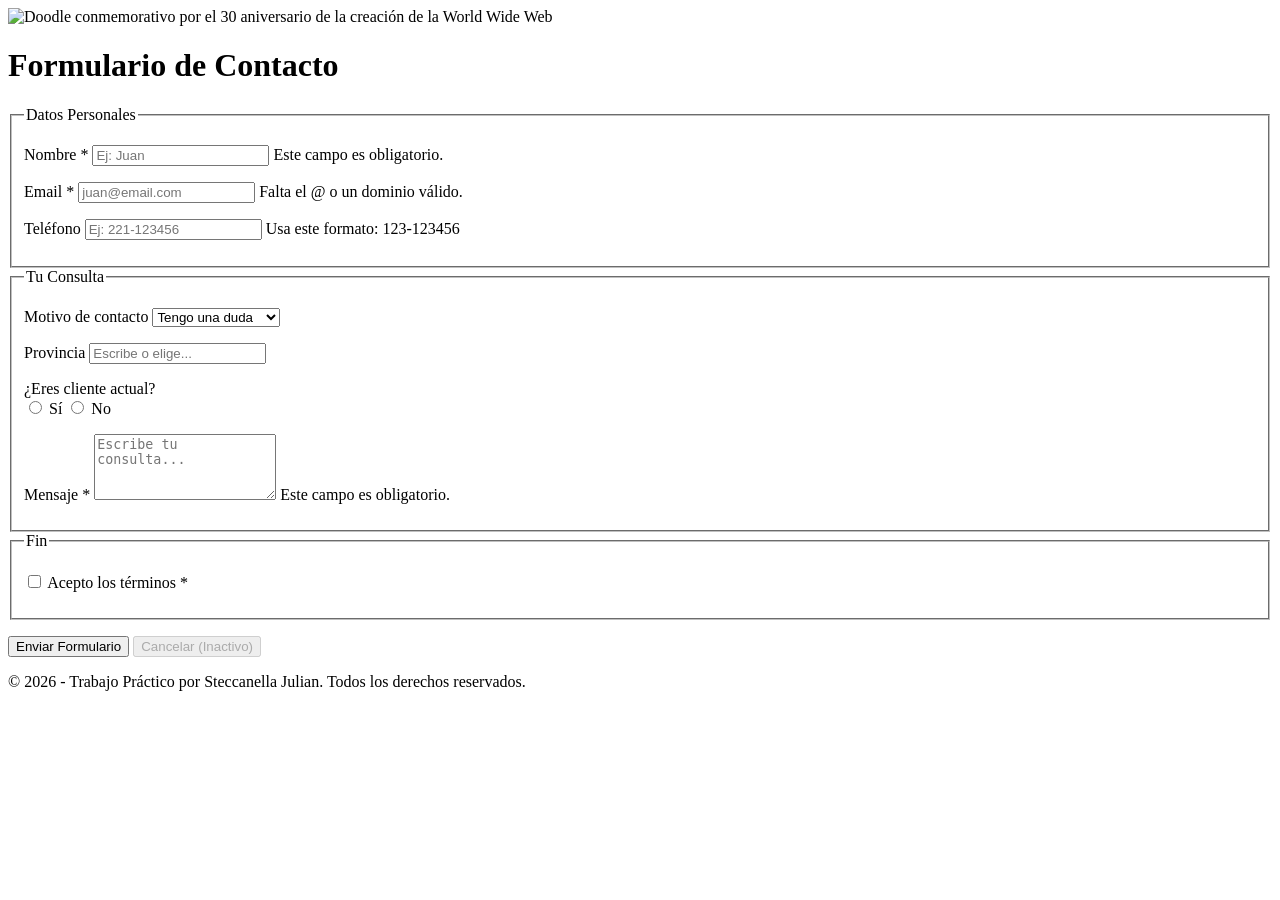
==== modulo-01_html-css/ejercicio-02_formularios/solucion/index.html @ ed86e897 "feat(ej1.2): agrego formulario y completo reflexion" ====
<!DOCTYPE html>
<html lang="es">
<head>
    <meta charset="UTF-8">
    <meta name="viewport" content="width=device-width, initial-scale=1.0">
    <title>Contactanos</title>
    <meta name="description" content="Formulario de contacto para consultas y sugerencias.">
</head>
<body>

    
    <header>
        <img src="https://www.indexcol.com/wp-content/uploads/2019/03/30th-anniversary-of-the-world-wide-web-4871946884874240.5-law.gif" alt="Doodle conmemorativo por el 30 aniversario de la creación de la World Wide Web">
         <nav>
         
        </nav>
    </header>

  
    <main>
        <h1>Formulario de Contacto</h1> 

  

    <form action="/enviar" method="POST"> 

       

      <fieldset> 

        <legend>Datos Personales</legend> 

  

        <p class="bloque-campo"> 

          <label for="nombre">Nombre <span class="asterisco" aria-hidden="true">*</span></label> 

          <input type="text" id="nombre" name="nombre" required aria-required="true" aria-describedby="error-nombre" placeholder="Ej: Juan">
          
          <span id="error-nombre" class="error-message">Este campo es obligatorio.</span> 

        </p> 

  

        <p class="bloque-campo"> 

          <label for="correo">Email <span class="asterisco" aria-hidden="true">*</span></label> 

          <input type="email" id="correo" name="correo" required aria-required="true"  

                 pattern="[a-z0-9._%+-]+@[a-z0-9.-]+\.[a-z]{2,4}$"  

                 placeholder="juan@email.com" 

                 aria-describedby="error-correo"> 

          <span id="error-correo" class="error-message">Falta el @ o un dominio válido.</span> 

        </p> 

  

        <p class="bloque-campo"> 

          <label for="tel">Teléfono</label> 

          <input type="tel" id="tel" name="tel"  

                 pattern="[0-9]{3}-[0-9]{6}"  

                 placeholder="Ej: 221-123456"  

                 aria-describedby="error-tel"> 

          <span id="error-tel" class="error-message">Usa este formato: 123-123456</span> 

        </p> 

      </fieldset> 

  

      <fieldset> 

        <legend>Tu Consulta</legend> 

  

        <p class="bloque-campo"> 

          <label for="motivo">Motivo de contacto</label> 

          <select id="motivo" name="motivo"> 

            <option value="duda">Tengo una duda</option> 

            <option value="reclamo">Hacer un reclamo</option> 

          </select> 

        </p> 

  

        <p class="bloque-campo"> 

          <label for="provincia">Provincia</label> 

          <input list="lista-provincias" id="provincia" name="provincia" placeholder="Escribe o elige..."> 

          <datalist id="lista-provincias"> 

            <option value="Buenos Aires"></option> 

            <option value="Córdoba"></option> 

            <option value="Mendoza"></option> 

          </datalist> 

        </p> 

        
        
        <p class="bloque-campo"> 
            <label>¿Eres cliente actual?</label><br>
  
            <input type="radio" id="cliente-si" name="es_cliente" value="si" required aria-required="true"> 
            <label for="cliente-si" class="etiqueta-en-linea">Sí</label> 
  
            <input type="radio" id="cliente-no" name="es_cliente" value="no"> 
            <label for="cliente-no" class="etiqueta-en-linea">No</label> 
        </p>
  

        <p class="bloque-campo"> 

          <label for="mensaje">Mensaje <span class="asterisco" aria-hidden="true">*</span></label> 

          <textarea id="mensaje" name="mensaje" rows="4" required aria-required="true" placeholder="Escribe tu consulta..." aria-describedby="error-mensaje"></textarea> 
<span id="error-mensaje" class="error-message">Este campo es obligatorio.</span>
        </p> 

  


      </fieldset> 

  

      <fieldset> 

        <legend>Fin</legend> 

        <p class="bloque-campo"> 

          <input type="checkbox" id="acepto" name="acepto" required aria-required="true"> 

          <label for="acepto" class="etiqueta-en-linea">Acepto los términos <span class="asterisco" aria-hidden="true">*</span></label> 

        </p> 

      </fieldset> 

  

      <p class="bloque-campo"> 

        <button type="submit">Enviar Formulario</button> 

        <button type="button" disabled>Cancelar (Inactivo)</button> 

      </p> 

  

    </form> 
        
    </main>

   
    <footer id="fuentes">
        <p>© 2026 - Trabajo Práctico por Steccanella Julian. Todos los derechos reservados.</p>
        
    </footer>

    
    <!--La diferencia entre aria-required y required es: [El required bloquea al navegador cuando un campo está vacío porque,
        en el momento exacto en que haces clic en "Enviar", el navegador revisa todo el <form>. 
        Si detecta el atributo required y la caja no tiene texto, 
        cancela la petición de envío internamente y hace saltar el típico globo de alerta ("Complete este campo").
            Por otro lado, el aria-required="true" le da aviso al lector de pantalla al poner este atributo, 
            le inyectamos la propiedad de "obligatorio. Cuando el software de voz se apoya sobre el campo, 
            lee la información y la traduce en audio diciéndole a la persona: "Campo obligatorio".] -->

</body>
</html>
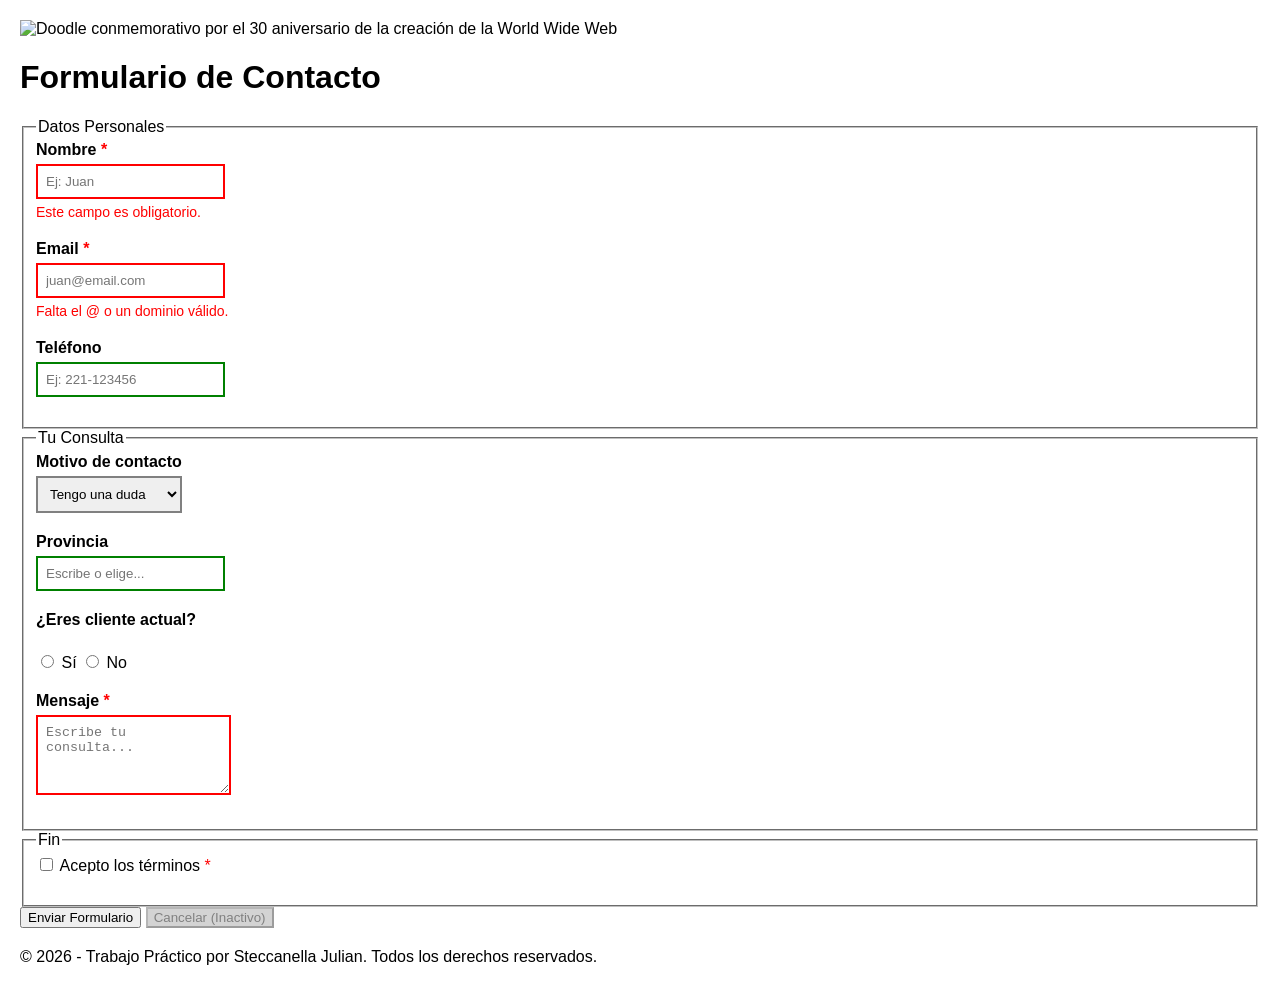
==== commit cecb12c1: "fix(ej1.2): agrego etiqueta link para enlazar el css" ====
--- a/modulo-01_html-css/ejercicio-02_formularios/solucion/index.html
+++ b/modulo-01_html-css/ejercicio-02_formularios/solucion/index.html
@@ -5,6 +5,8 @@
     <meta name="viewport" content="width=device-width, initial-scale=1.0">
     <title>Contactanos</title>
     <meta name="description" content="Formulario de contacto para consultas y sugerencias.">
+
+    <link rel="stylesheet" href="styles.css">
 </head>
 <body>
 
--- a/modulo-01_html-css/ejercicio-02_formularios/solucion/styles.css
+++ b/modulo-01_html-css/ejercicio-02_formularios/solucion/styles.css
@@ -0,0 +1,80 @@
+/* TP-CHECK: 1.2 | STECCANELLA-JULIAN | un label explícito con for es importante porque: 
+En el caso de una persona no vidente que usa el lector de pantalla, 
+al usar la tecla Tab el cursor se coloca en el input; 
+y gracias a que existe un label con un 'for' vinculado a ese input,
+ el lector sabe cómo se llama esa caja y se lo lee al usuario. 
+*/
+
+body {
+  font-family: Arial, sans-serif;
+  margin: 20px;
+}
+
+/* Quitamos el margen por defecto del párrafo y le damos el nuestro */
+.bloque-campo {
+  margin: 0 0 20px 0;
+}
+
+label {
+  display: block;
+  font-weight: bold;
+  margin-bottom: 5px;
+}
+
+
+.etiqueta-en-linea {
+  display: inline;
+  font-weight: normal;
+}
+
+.asterisco {
+  color: red;
+}
+
+/* Estados normales */
+input, textarea, select {
+  padding: 8px;
+  border: 2px solid gray;
+}
+
+/* Estados visuales */
+input:hover, textarea:hover, select:hover {
+  border-color: black;
+}
+
+button:disabled {
+  background-color: lightgray;
+  color: gray;
+  cursor: not-allowed;
+}
+
+input:focus-visible, textarea:focus-visible, button:focus-visible {
+  outline: 3px solid blue;
+  outline-offset: 2px;
+  border-color: blue;
+}
+
+/* Validaciones HTML5 con CSS */
+input:valid, textarea:valid {
+  border-color: green;
+}
+
+input:invalid, textarea:invalid {
+  border-color: red;
+}
+
+input:disabled, textarea:disabled, select:disabled {
+  background-color: #eeeeee;
+  cursor: not-allowed;
+}
+/* Mensajes de error */
+.error-message {
+  display: none; 
+  color: red;
+  font-size: 14px;
+  margin-top: 5px;
+}
+
+input:invalid ~ .error-message {
+  display: block;
+}
